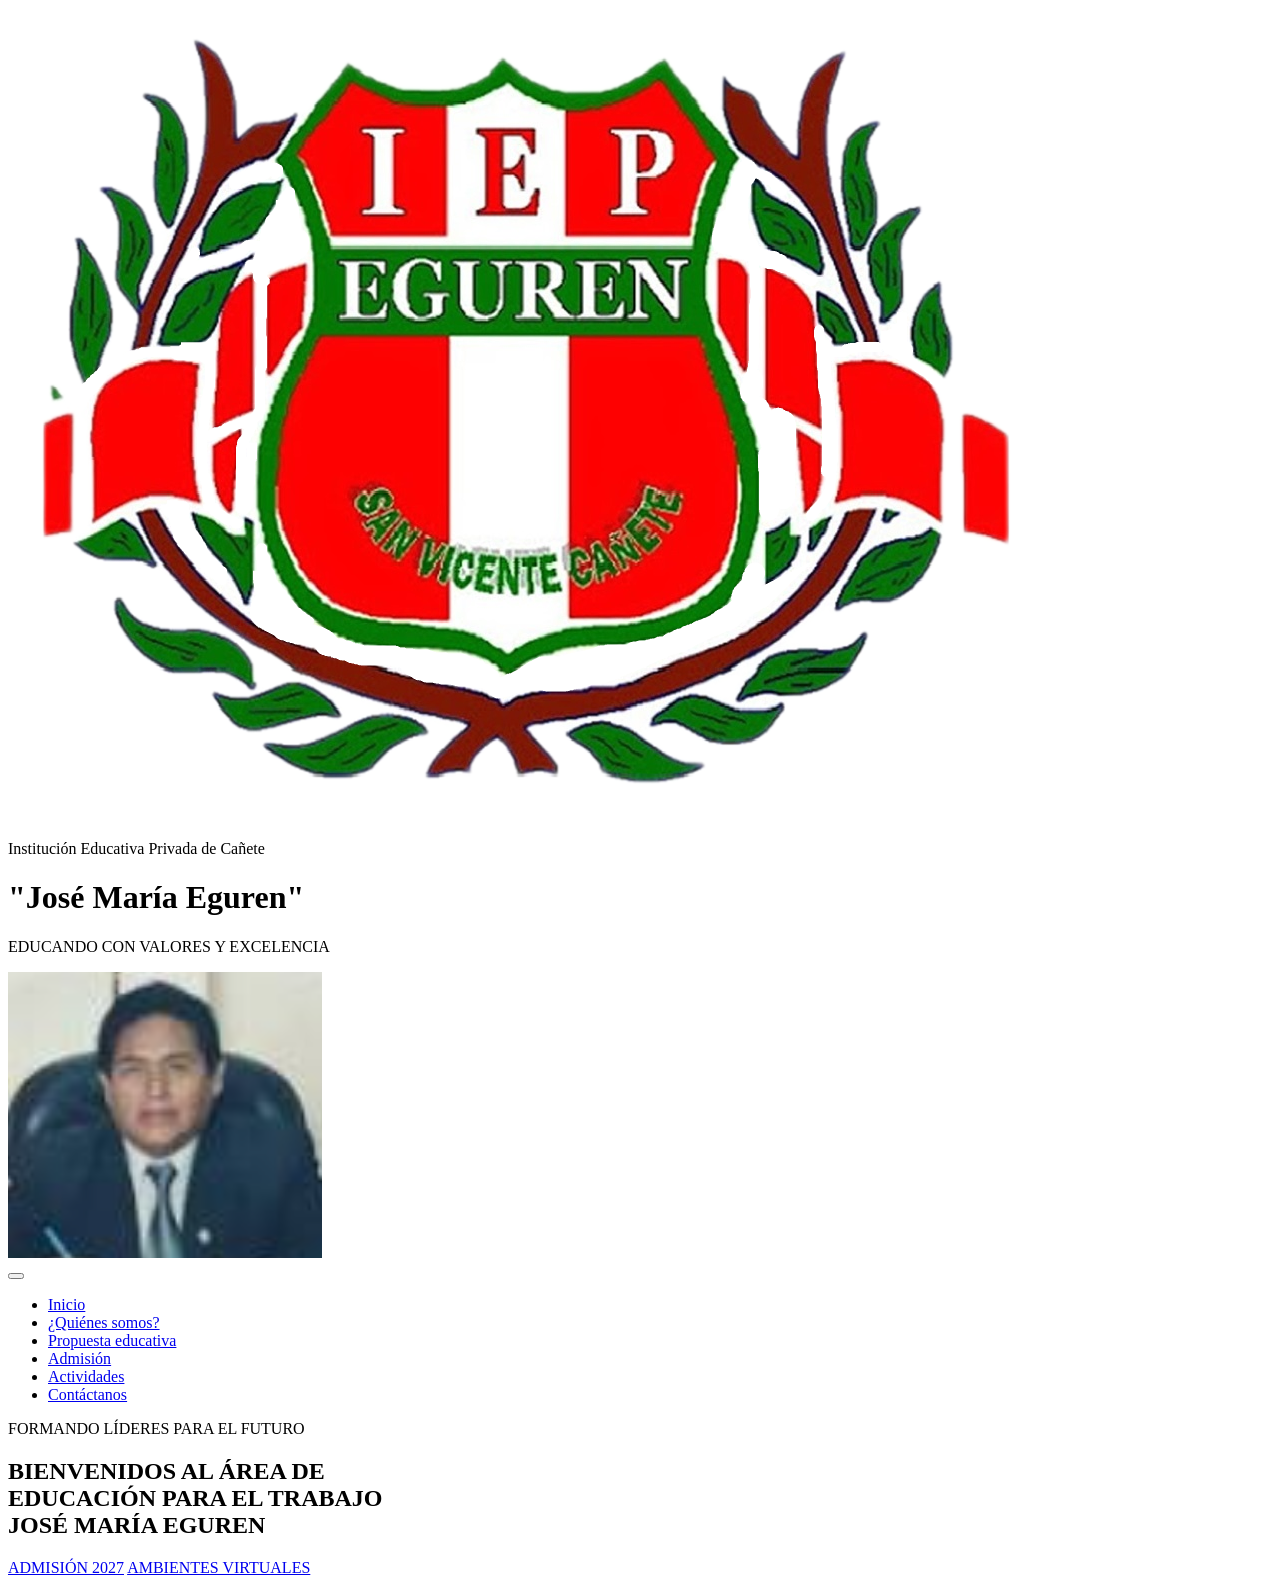
==== index.html @ 4946a4f4 "Add files via upload" ====
<!DOCTYPE html>
<html lang="es">
<head>
  <meta charset="UTF-8">
  <meta name="viewport" content="width=device-width, initial-scale=1.0">
  <meta name="description" content="Institución Educativa Privada José María Eguren - Educación para el Trabajo">
  <title>IEP José María Eguren</title>

  <link rel="preconnect" href="https://fonts.googleapis.com">
  <link rel="preconnect" href="https://fonts.gstatic.com" crossorigin>
  <link href="https://fonts.googleapis.com/css2?family=Montserrat:wght@400;500;600;700;800&display=swap" rel="stylesheet">

  <link rel="stylesheet" href="styles.css">
</head>

<body>

  <!-- =========================
       CABECERA
  ========================== -->
  <header class="site-header">
    <div class="header-content">

      <div class="header-logo">
        <img src="InsigniaEguren.png" alt="Logo IEP José María Eguren">
      </div>

      <div class="header-text">
        <p class="institution-type">Institución Educativa Privada de Cañete</p>
        <h1>"José María Eguren"</h1>
        <p class="institution-slogan">EDUCANDO CON VALORES Y EXCELENCIA</p>
      </div>

      <div class="header-logo">
        <img src="MartinAburto.PNG" alt="Logo de la institución">
      </div>

    </div>
  </header>


  <!-- =========================
       MENÚ DE NAVEGACIÓN
  ========================== -->
  <nav class="main-nav" aria-label="Menú principal">
    <div class="nav-container">

      <button class="menu-toggle"
              id="menuToggle"
              aria-label="Abrir menú"
              aria-expanded="false"
              aria-controls="mainMenu">
        <span></span>
        <span></span>
        <span></span>
      </button>

      <ul class="nav-menu" id="mainMenu">
        <li><a href="#" class="active">Inicio</a></li>
        <li><a href="#quienes-somos">¿Quiénes somos?</a></li>
        <li><a href="#propuesta">Propuesta educativa</a></li>
        <li><a href="#admision">Admisión</a></li>
        <li><a href="#Actividades">Actividades</a></li>
        <li><a href="#contacto">Contáctanos</a></li>
      </ul>

    </div>
  </nav>


  <!-- =========================
      PORTADA / HERO
  ========================== -->
  <main>
    <section class="hero">

      <!-- Capa transparente sobre la imagen -->
      <div class="hero-overlay"></div>

      <div class="hero-content">
        <p class="hero-kicker">FORMANDO LÍDERES PARA EL FUTURO</p>

        <h2>
          BIENVENIDOS AL ÁREA DE<br>
          EDUCACIÓN PARA EL TRABAJO<br>
          JOSÉ MARÍA EGUREN
        </h2>

        <!--
          Puedes agregar todos los botones que necesites.
          El contenedor los centra automáticamente.
        -->
        <div class="hero-buttons">
          <a href="#admision" class="btn btn-primary">ADMISIÓN 2027</a>
          <a href="secundaria.html" class="btn btn-outline">AMBIENTES VIRTUALES</a>

          <!-- Ejemplos:
          <a href="#talleres" class="btn btn-outline">TALLERES</a>
          <a href="#proyectos" class="btn btn-outline">PROYECTOS</a>
          -->
        </div>
      </div>
    </section>
  </main>

  <script src="script.js"></script>
</body>
</html>
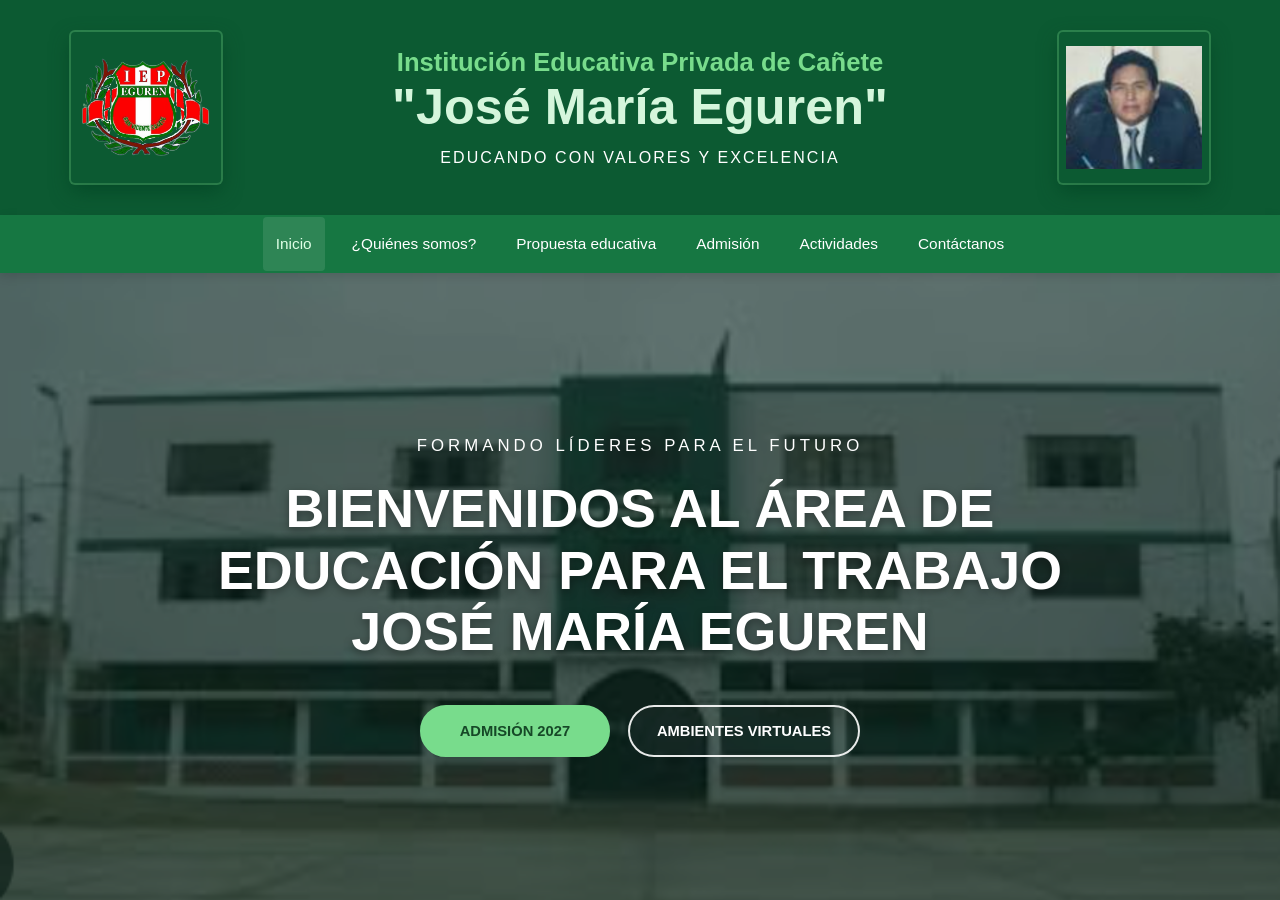
==== commit a8888828: "index.html" ====
--- a/index.html
+++ b/index.html
@@ -10,7 +10,7 @@
   <link rel="preconnect" href="https://fonts.gstatic.com" crossorigin>
   <link href="https://fonts.googleapis.com/css2?family=Montserrat:wght@400;500;600;700;800&display=swap" rel="stylesheet">
 
-  <link rel="stylesheet" href="styles.css">
+  <link rel="stylesheet" href="Styles.css">
 </head>
 
 <body>
@@ -105,4 +105,4 @@
 
   <script src="script.js"></script>
 </body>
-</html>+</html>
--- a/Styles.css
+++ b/Styles.css
@@ -0,0 +1,489 @@
+/* =========================================================
+   VARIABLES
+========================================================= */
+:root {
+  --verde-oscuro: #0c5a32;
+  --verde-principal: #167742;
+  --verde-claro: #78dc8c;
+  --verde-hover: #62cc79;
+  --blanco: #ffffff;
+  --texto-claro: #eefaf1;
+  --sombra-logo: rgba(2, 64, 34, 0.65);
+  --overlay-hero: rgba(8, 40, 28, 0.58);
+  --altura-cabecera: 215px;
+}
+
+
+/* =========================================================
+   REINICIO BÁSICO
+========================================================= */
+* {
+  margin: 0;
+  padding: 0;
+  box-sizing: border-box;
+}
+
+html {
+  scroll-behavior: smooth;
+}
+
+body {
+  font-family: "Montserrat", Arial, sans-serif;
+  background: #ffffff;
+  color: #1e1e1e;
+}
+
+img {
+  display: block;
+  max-width: 100%;
+}
+
+a {
+  text-decoration: none;
+}
+
+
+/* =========================================================
+   CABECERA
+========================================================= */
+.site-header {
+  height: var(--altura-cabecera);
+  background: var(--verde-oscuro);
+  color: var(--blanco);
+}
+
+.header-content {
+  width: min(1440px, 92%);
+  height: 100%;
+  margin: 0 auto;
+
+  display: grid;
+  grid-template-columns: 190px 1fr 190px;
+  align-items: center;
+  gap: 28px;
+}
+
+.header-logo {
+  height: 70%;
+  display: flex;
+  align-items: center;
+  justify-content: center;
+}
+
+/* Ambos logos usan exactamente el mismo tamaño */
+.header-logo img {
+  height: 100%;
+  width: 150px;
+  object-fit: contain;
+  background: #0c5a32;
+  padding: 7px;
+
+  border-radius: 4px;
+  box-shadow:
+    0 0 0 2px rgba(120, 220, 140, 0.30),
+    0 8px 20px var(--sombra-logo);
+}
+
+.header-text {
+  text-align: center;
+}
+
+.institution-type {
+  color: var(--verde-claro);
+  font-size: clamp(1.15rem, 2vw, 1.9rem);
+  font-weight: 700;
+  margin-bottom: 4px;
+}
+
+.header-text h1 {
+  color: #d5f6dc;
+  font-size: clamp(2rem, 4vw, 3.15rem);
+  line-height: 1.05;
+  font-weight: 800;
+}
+
+.institution-slogan {
+  margin-top: 16px;
+  color: var(--blanco);
+  font-size: clamp(0.75rem, 1.25vw, 1.05rem);
+  letter-spacing: 0.13em;
+  font-weight: 500;
+}
+
+
+/* =========================================================
+   MENÚ
+========================================================= */
+.main-nav {
+  position: relative;
+  z-index: 100;
+  background: var(--verde-principal);
+  box-shadow: 0 3px 10px rgba(0, 0, 0, 0.12);
+}
+
+.nav-container {
+  width: min(1100px, 94%);
+  margin: auto;
+  min-height: 58px;
+  display: flex;
+  align-items: center;
+  justify-content: center;
+}
+
+.nav-menu {
+  list-style: none;
+  width: 100%;
+  display: flex;
+  justify-content: center;
+  align-items: center;
+  flex-wrap: wrap;
+  gap: 4px 14px;
+}
+
+.nav-menu a {
+  display: block;
+  color: var(--blanco);
+  padding: 18px 13px;
+  font-size: 0.96rem;
+  font-weight: 500;
+  transition: background-color .25s ease, color .25s ease;
+  border-radius: 4px;
+}
+
+.nav-menu a:hover,
+.nav-menu a.active {
+  background: rgba(255, 255, 255, 0.10);
+  color: #dfffe6;
+}
+
+.menu-toggle {
+  display: none;
+  border: none;
+  background: transparent;
+  cursor: pointer;
+  width: 42px;
+  height: 42px;
+  padding: 7px;
+}
+
+.menu-toggle span {
+  display: block;
+  height: 3px;
+  margin: 5px 0;
+  background: #ffffff;
+  border-radius: 3px;
+}
+
+
+/* =========================================================
+   HERO / PORTADA
+========================================================= */
+.hero {
+  min-height: calc(100vh - var(--altura-cabecera) - 58px);
+  position: relative;
+
+  /* Cambia esta imagen por la fotografía real del colegio */
+  background-image: url("ColegioEguren.PNG");
+  background-repeat: no-repeat;
+  background-position: center;
+  background-size: cover;
+
+  display: flex;
+  align-items: center;
+  justify-content: center;
+  overflow: hidden;
+}
+
+/* Capa transparente que cubre la fotografía */
+.hero-overlay {
+  position: absolute;
+  inset: 0;
+  background: var(--overlay-hero);
+  z-index: 1;
+}
+
+.hero-content {
+  position: relative;
+  z-index: 2;
+  width: min(1100px, 92%);
+  margin: 0 auto;
+  text-align: center;
+  color: var(--blanco);
+  padding: 75px 20px 55px;
+}
+
+.hero-kicker {
+  margin-bottom: 22px;
+  font-size: clamp(0.8rem, 1.6vw, 1.05rem);
+  letter-spacing: 0.24em;
+  font-weight: 500;
+}
+
+.hero-content h2 {
+  font-size: clamp(2rem, 4.2vw, 3.45rem);
+  line-height: 1.15;
+  font-weight: 800;
+  text-wrap: balance;
+  text-shadow: 0 3px 9px rgba(0, 0, 0, 0.35);
+}
+
+
+/* =========================================================
+   BOTONES DEL HERO
+========================================================= */
+.hero-buttons {
+  margin-top: 42px;
+
+  display: flex;
+  flex-wrap: wrap;
+  justify-content: center;
+  align-items: center;
+
+  gap: 18px;
+  width: 100%;
+}
+
+.btn {
+  min-width: 190px;
+  padding: 16px 27px;
+  border-radius: 999px;
+  text-align: center;
+  font-size: 0.92rem;
+  font-weight: 600;
+  transition:
+    transform .2s ease,
+    background-color .2s ease,
+    color .2s ease,
+    border-color .2s ease;
+}
+
+.btn:hover {
+  transform: translateY(-2px);
+}
+
+.btn-primary {
+  background: var(--verde-claro);
+  color: #164827;
+  border: 2px solid var(--verde-claro);
+}
+
+.btn-primary:hover {
+  background: var(--verde-hover);
+  border-color: var(--verde-hover);
+}
+
+.btn-outline {
+  color: var(--blanco);
+  border: 2px solid rgba(255,255,255,.9);
+  background: rgba(255,255,255,.03);
+}
+
+.btn-outline:hover {
+  background: var(--blanco);
+  color: var(--verde-oscuro);
+}
+
+
+/* =========================================================
+   RESPONSIVE: TABLET
+========================================================= */
+@media (max-width: 900px) {
+
+  :root {
+    --altura-cabecera: 180px;
+  }
+
+  .header-content {
+    grid-template-columns: 130px 1fr 130px;
+    width: 94%;
+    gap: 15px;
+  }
+
+  .header-logo {
+    height: 70%;
+  }
+
+  .header-logo img {
+    width: 110px;
+  }
+
+  .institution-slogan {
+    margin-top: 10px;
+  }
+
+  .nav-container {
+    width: 100%;
+    padding: 0 18px;
+    justify-content: flex-end;
+  }
+
+  .menu-toggle {
+    display: block;
+  }
+
+  .nav-menu {
+    position: absolute;
+    top: 58px;
+    left: 0;
+    width: 100%;
+    display: none;
+    flex-direction: column;
+    align-items: stretch;
+    gap: 0;
+    background: var(--verde-principal);
+    box-shadow: 0 8px 15px rgba(0,0,0,.18);
+  }
+
+  .nav-menu.open {
+    display: flex;
+  }
+
+  .nav-menu li {
+    width: 100%;
+  }
+
+  .nav-menu a {
+    padding: 14px 24px;
+    border-radius: 0;
+    border-top: 1px solid rgba(255,255,255,.08);
+  }
+
+  .hero {
+    min-height: calc(100vh - var(--altura-cabecera) - 58px);
+  }
+
+  .hero-content {
+    padding-top: 55px;
+  }
+}
+
+
+/* =========================================================
+   RESPONSIVE: CELULARES
+========================================================= */
+@media (max-width: 600px) {
+
+  :root {
+    --altura-cabecera: auto;
+  }
+
+  .site-header {
+    height: auto;
+    min-height: 190px;
+    padding: 16px 0;
+  }
+
+  .header-content {
+    width: 94%;
+    height: auto;
+    grid-template-columns: 74px 1fr 74px;
+    gap: 10px;
+  }
+
+  .header-logo {
+    height: 76px;
+  }
+
+  .header-logo img {
+    width: 72px;
+    height: 72px;
+    padding: 4px;
+  }
+
+  .institution-type {
+    font-size: 0.88rem;
+  }
+
+  .header-text h1 {
+    font-size: clamp(1.45rem, 7vw, 2rem);
+  }
+
+  .institution-slogan {
+    font-size: 0.60rem;
+    line-height: 1.5;
+    letter-spacing: 0.08em;
+    margin-top: 9px;
+  }
+
+  .hero {
+    min-height: 620px;
+    background-position: center;
+  }
+
+  .hero-content {
+    width: 94%;
+    padding: 55px 10px 45px;
+  }
+
+  .hero-kicker {
+    margin-bottom: 18px;
+    letter-spacing: 0.16em;
+  }
+
+  .hero-content h2 {
+    font-size: clamp(1.75rem, 8vw, 2.45rem);
+    line-height: 1.16;
+  }
+
+  .hero-buttons {
+    margin-top: 32px;
+    gap: 12px;
+  }
+
+  .btn {
+    width: min(320px, 100%);
+    min-width: 0;
+  }
+}
+
+
+/* =========================================================
+   PANTALLAS MUY PEQUEÑAS
+========================================================= */
+@media (max-width: 380px) {
+
+  .header-content {
+    grid-template-columns: 58px 1fr 58px;
+  }
+
+  .header-logo,
+  .header-logo img {
+    width: 56px;
+    height: 56px;
+  }
+
+  .institution-type {
+    font-size: 0.73rem;
+  }
+
+  .header-text h1 {
+    font-size: 1.35rem;
+  }
+
+  .institution-slogan {
+    font-size: 0.52rem;
+  }
+}
+
+
+/* =========================================================
+PANTALLAS GRANDES
+========================================================= */
+@media (min-width: 1500px) {
+
+:root {
+    --altura-cabecera: 235px;
+}
+
+  .header-content {
+    max-width: 1500px;
+  }
+
+  .header-logo img {
+    width: 165px;
+  }
+
+  .hero-content {
+    max-width: 1250px;
+  }
+}
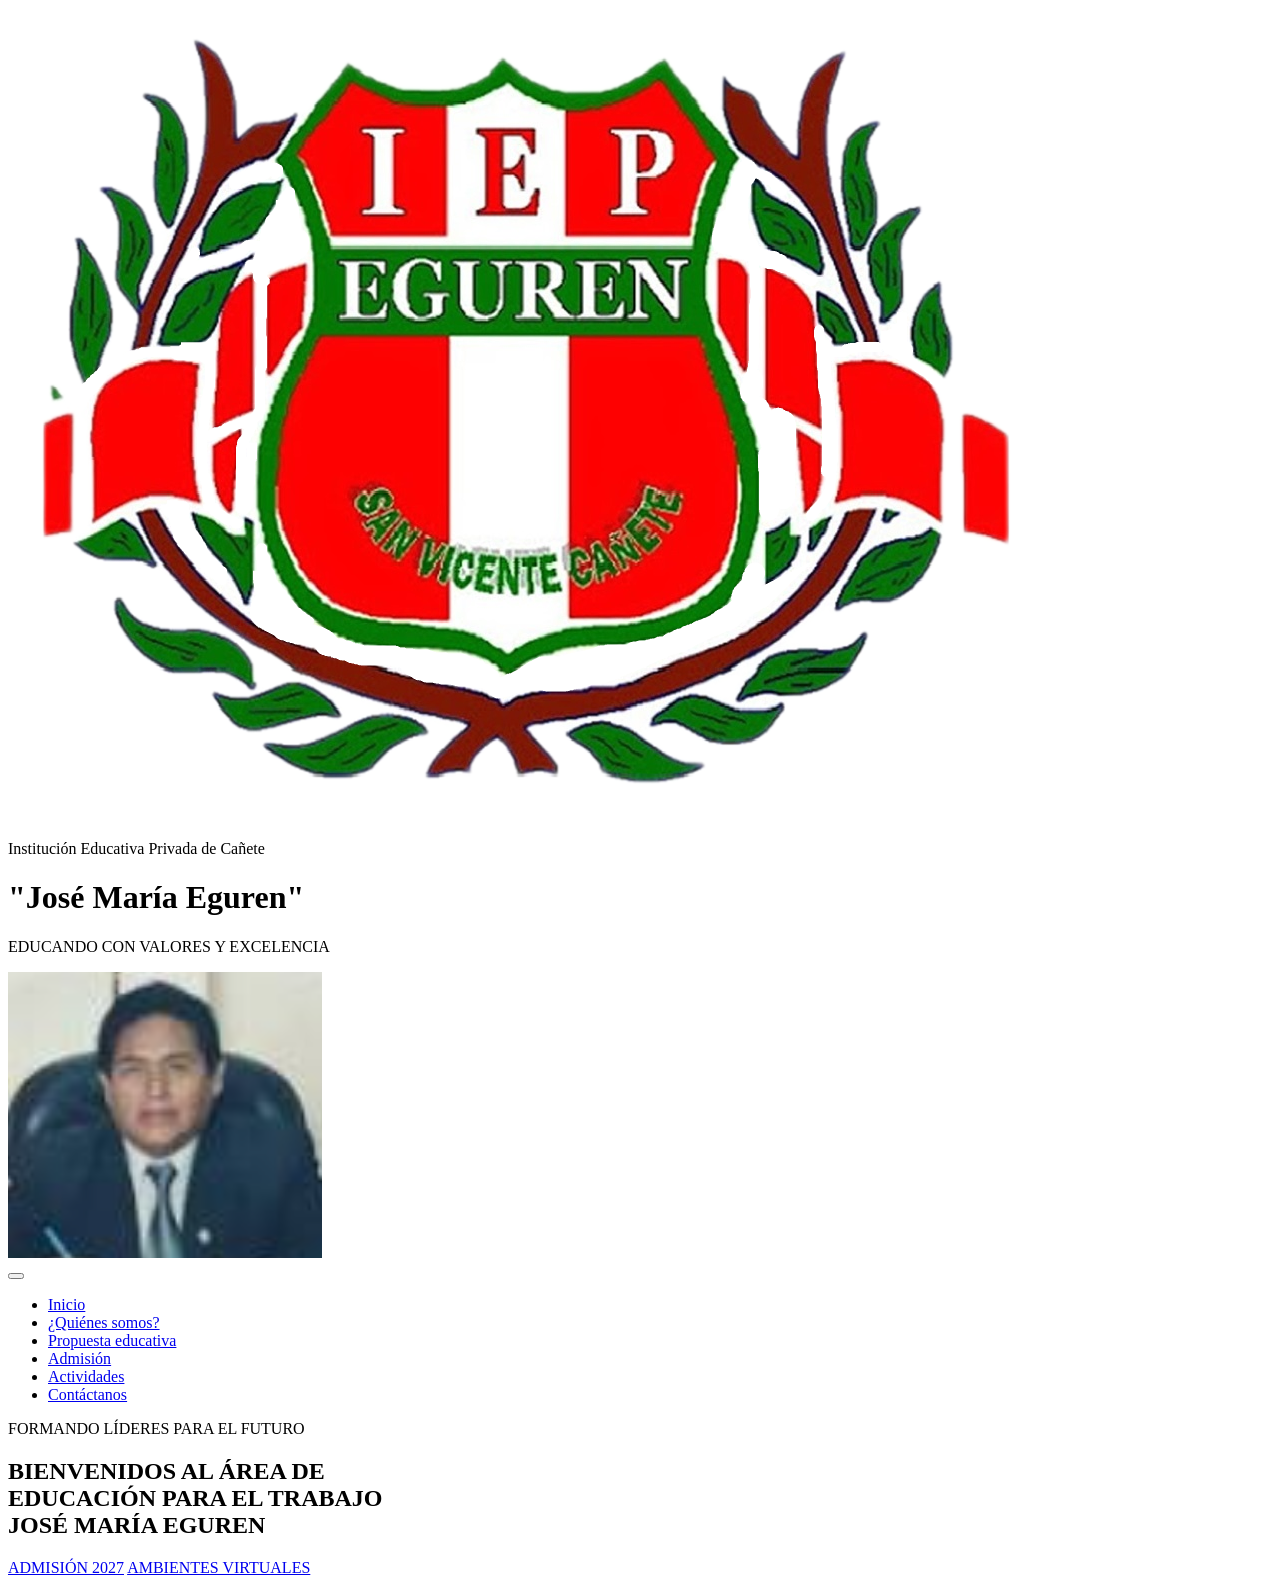
==== commit a31989cd: "index.html" ====
--- a/index.html
+++ b/index.html
@@ -10,7 +10,7 @@
   <link rel="preconnect" href="https://fonts.gstatic.com" crossorigin>
   <link href="https://fonts.googleapis.com/css2?family=Montserrat:wght@400;500;600;700;800&display=swap" rel="stylesheet">
 
-  <link rel="stylesheet" href="Styles.css">
+  <link rel="stylesheet" href="principal/Styles.css">
 </head>
 
 <body>
